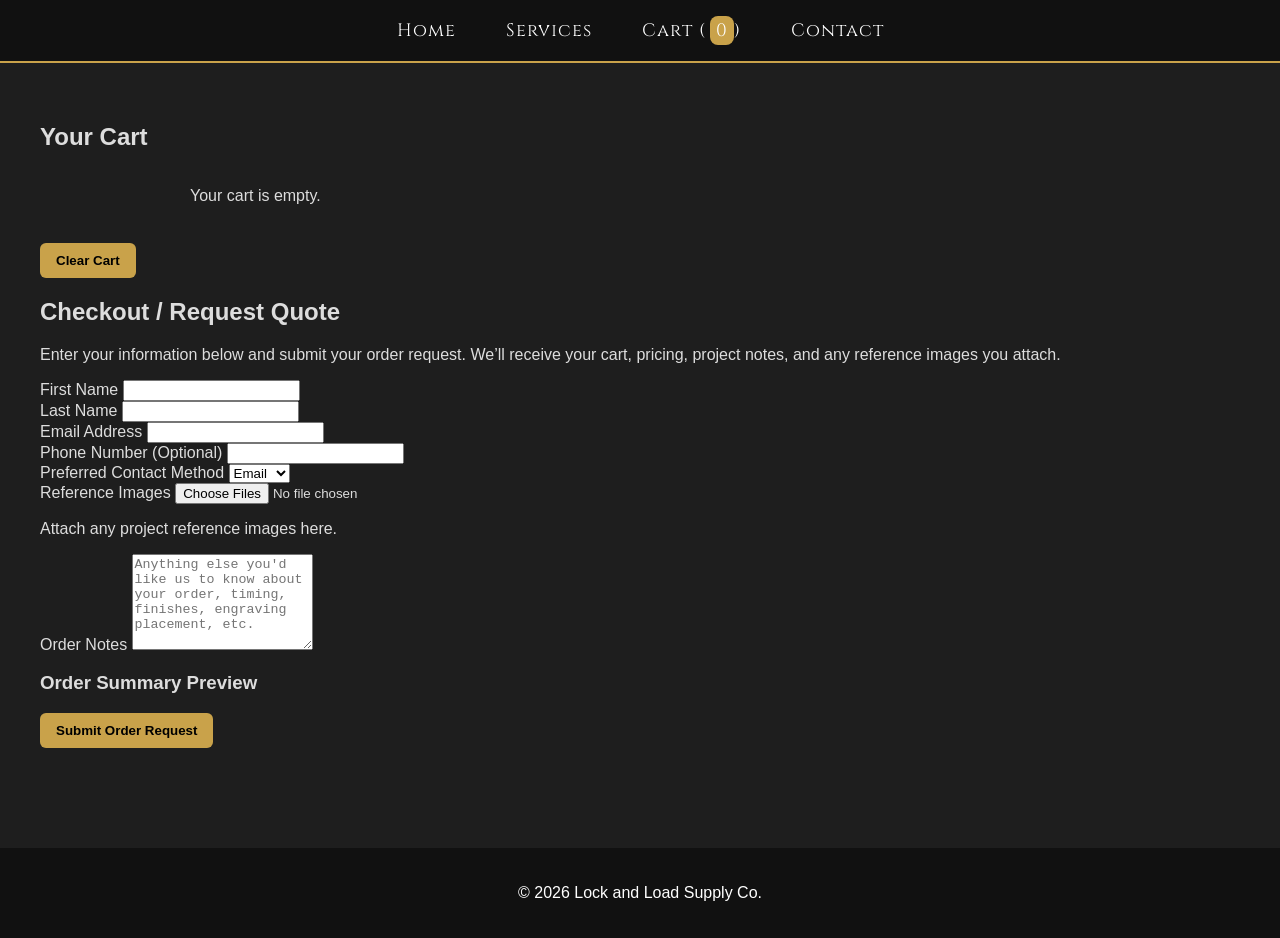
==== cart.html @ 161bd2ba "Revamp cart.html with checkout form and layout changes Updated the cart page layout and added a chec" ====
<!DOCTYPE html>
<html lang="en">
<head>
  <link href="https://fonts.googleapis.com/css2?family=Cinzel:wght@400;600&display=swap" rel="stylesheet">
  <meta charset="UTF-8">
  <meta name="viewport" content="width=device-width, initial-scale=1">
  <title>Your Shopping Cart</title>
  <link rel="stylesheet" href="css/styles.css">
</head>
<body>
  <header class="site-header">
    <nav class="main-nav">
      <a href="index.html">Home</a>
      <a href="parts.html">Services</a>
      <a href="cart.html">Cart (<span id="cart-count">0</span>)</a>
      <a href="contact.html">Contact</a>
    </nav>
  </header>

  <main class="cart-page">
    <h2>Your Cart</h2>

    <div id="cart-items"></div>
    <p id="cart-total"></p>

    <div class="cart-actions">
      <button id="clear-cart" class="danger-btn" type="button">Clear Cart</button>
    </div>

    <section class="checkout-section">
      <h2>Checkout / Request Quote</h2>
      <p class="checkout-intro">
        Enter your information below and submit your order request. We’ll receive your cart,
        pricing, project notes, and any reference images you attach.
      </p>

      <form
        id="checkout-form"
        action="https://formsubmit.co/tntmachineworkz@gmail.com"
        method="POST"
        enctype="multipart/form-data"
      >
        <input type="hidden" name="_subject" value="New Lock and Load Supply Co. Order Request">
        <input type="hidden" name="_next" value="thank-you.html">
        <input type="hidden" name="_captcha" value="false">

        <input type="hidden" name="order_summary" id="order-summary-field">
        <input type="hidden" name="order_total" id="order-total-field">

        <div class="checkout-grid">
          <div class="form-group">
            <label for="first-name">First Name</label>
            <input id="first-name" name="first_name" type="text" required>
          </div>

          <div class="form-group">
            <label for="last-name">Last Name</label>
            <input id="last-name" name="last_name" type="text" required>
          </div>

          <div class="form-group">
            <label for="email">Email Address</label>
            <input id="email" name="email" type="email" required>
          </div>

          <div class="form-group">
            <label for="phone">Phone Number <span class="optional">(Optional)</span></label>
            <input id="phone" name="phone" type="tel">
          </div>
        </div>

        <div class="form-group">
          <label for="preferred-contact">Preferred Contact Method</label>
          <select id="preferred-contact" name="preferred_contact">
            <option value="Email">Email</option>
            <option value="Phone">Phone</option>
            <option value="Either">Either</option>
          </select>
        </div>

        <div class="form-group">
          <label for="reference-images">Reference Images</label>
          <input id="reference-images" name="attachment" type="file" accept="image/*" multiple>
          <p class="helper-text">Attach any project reference images here.</p>
        </div>

        <div class="form-group">
          <label for="order-notes">Order Notes</label>
          <textarea
            id="order-notes"
            name="order_notes"
            rows="6"
            placeholder="Anything else you'd like us to know about your order, timing, finishes, engraving placement, etc."
          ></textarea>
        </div>

        <div class="checkout-summary-box">
          <h3>Order Summary Preview</h3>
          <pre id="checkout-summary-preview"></pre>
        </div>

        <button id="submit-order" class="checkout-btn" type="submit">Submit Order Request</button>
      </form>
    </section>
  </main>

  <footer>
    <p>© 2026 Lock and Load Supply Co.</p>
  </footer>

  <script src="js/cart.js"></script>
</body>
</html>
---- css/styles.css ----
body{
font-family:Arial, Helvetica, sans-serif;
margin:0;
background:#1e1e1e;
color:#ddd;
}

/* HEADER */

.site-header{
background:#111;
border-bottom:2px solid #C9A24A;
padding:18px 0;
text-align:center;
}

.main-nav{
display:flex;
justify-content:center;
gap:50px;
flex-wrap:wrap;
}

.main-nav a{
color:white;
text-decoration:none;
font-family:'Cinzel', serif;
font-size:18px;
letter-spacing:1px;
position:relative;
transition:color .25s;
}

.main-nav a:hover{
color:#C9A24A;
}

.main-nav a::after{
content:"";
position:absolute;
left:0;
bottom:-6px;
width:0%;
height:2px;
background:#C9A24A;
transition:width .3s;
}

.main-nav a:hover::after{
width:100%;
}

#cart-count{
background:#C9A24A;
color:white;
padding:2px 6px;
border-radius:8px;
margin-left:4px;
}

/* PAGE HEADER */

.page-header{
text-align:center;
padding:50px 20px;
border-bottom:2px solid #C9A24A;
}

main{
max-width:1200px;
margin:auto;
padding:40px 20px;
}

/* HERO */

.hero{
text-align:center;
padding:70px 20px 10px;
background:linear-gradient(#111111,#1e1e1e);
}

.hero-logo{
width:220px;
margin-bottom:25px;
filter:drop-shadow(0 0 8px rgba(201,162,74,0.6));
}

.hero::after{
display:none;
}

/* BUTTONS */

button,.button{
background:#C9A24A;
color:black;
border:none;
padding:10px 16px;
border-radius:6px;
cursor:pointer;
font-weight:bold;
transition:transform .2s, box-shadow .2s;
}

button:hover,.button:hover{
background:#9A7A32;
transform:translateY(-3px);
box-shadow:0 8px 15px rgba(0,0,0,0.25);
}

/* GRID PRODUCTS */

.grid{
display:grid;
grid-template-columns:repeat(auto-fit,minmax(240px,1fr));
gap:25px;
margin-top:20px;
}

.product{
background:#2a2a2a;
padding:20px;
border-radius:10px;
box-shadow:0 4px 12px rgba(0,0,0,0.3);
text-align:center;
border:1px solid #C9A24A;
transition:transform .25s, box-shadow .25s;
}

.product:hover{
transform:translateY(-8px);
box-shadow:0 12px 25px rgba(0,0,0,0.5);
}

.product img{
width:100%;
height:160px;
object-fit:cover;
border-radius:6px;
}

.price{
font-weight:bold;
font-size:18px;
margin:10px 0;
color:#C9A24A;
}

/* PRODUCT OPTIONS */

.product-options{
display:flex;
gap:10px;
margin-top:10px;
}

.notes-toggle,
.upload-btn{
flex:1;
font-size:14px;
padding:6px 8px;
background:#C9A24A;
color:black;
border-radius:6px;
text-align:center;
cursor:pointer;
font-weight:bold;
}

.upload-btn input{
display:none;
}

.project-notes{
width:100%;
margin-top:10px;
padding:8px;
border-radius:6px;
border:1px solid #C9A24A;
background:#1e1e1e;
color:white;
resize:vertical;
min-height:60px;
}

.custom-price{
width:100%;
padding:8px;
margin-top:10px;
border-radius:5px;
border:1px solid #C9A24A;
background:#1e1e1e;
color:white;
}

.add-cart{
margin-top:12px;
width:100%;
}

/* SERVICES SECTION */

.services-section{
position:relative;
padding:120px 20px 80px;
margin-top:80px;
background:url("../images/services-bg.jpg") center/cover no-repeat;
text-align:center;
}

.services-section::before{
content:"";
position:absolute;
top:0;
left:0;
right:0;
bottom:0;
background:rgba(0,0,0,0.65);
}

.services-section *{
position:relative;
z-index:2;
}

/* FEATURES */

.features{
padding:60px 20px;
text-align:center;
border-top:2px solid #C9A24A;
border-bottom:2px solid #C9A24A;
}

.feature-grid{
display:grid;
grid-template-columns:repeat(auto-fit,minmax(200px,1fr));
gap:30px;
margin-top:30px;
}

.feature{
background:#2a2a2a;
padding:20px;
border-radius:8px;
border:1px solid #C9A24A;
transition:transform .25s, box-shadow .25s;
}

.feature:hover{
transform:translateY(-5px);
box-shadow:0 8px 18px rgba(0,0,0,0.4);
}

/* CTA */

.cta{
background:#111;
text-align:center;
padding:80px 20px;
}

/* CART */

#cart-items{
max-width:900px;
margin:auto;
display:flex;
flex-direction:column;
gap:20px;
}

.cart-item{
display:grid;
grid-template-columns:1fr auto auto auto;
gap:20px;
background:#1b1b1b;
padding:18px;
border-radius:10px;
border:1px solid #333;
align-items:center;
}

.cart-name{
font-size:18px;
font-weight:bold;
}

.cart-notes{
font-size:14px;
color:#bbb;
}

.cart-qty{
display:flex;
align-items:center;
gap:8px;
}

.cart-price{
font-size:18px;
font-weight:bold;
color:#C9A24A;
}

#cart-total{
text-align:right;
font-size:22px;
margin-top:20px;
color:#C9A24A;
}

/* FOOTER */

footer{
margin-top:60px;
text-align:center;
padding:20px;
background:#111;
color:white;
}

/* MOBILE */

@media(max-width:768px){

.main-nav{
flex-direction:column;
gap:15px;
}

.cart-item{
grid-template-columns:1fr;
text-align:left;
gap:10px;
}

}

.floating-cart{
position:fixed;
top:20px;
right:20px;
background:#C9A24A;
color:black;
font-weight:bold;
padding:10px 14px;
border-radius:30px;
text-decoration:none;
box-shadow:0 4px 12px rgba(0,0,0,0.4);
z-index:999;
transition:transform .2s, box-shadow .2s;
}

.floating-cart:hover{
transform:scale(1.08);
box-shadow:0 6px 18px rgba(0,0,0,0.6);
}

.floating-cart span{
background:black;
color:white;
padding:2px 6px;
border-radius:8px;
margin-left:6px;
}

.cart-qty button{
width:24px;
height:24px;
padding:0;
font-size:15px;
border-radius:4px;
line-height:22px;
}

.cart-item button:last-child{
padding:3px 6px;
font-size:12px;
}

.image-modal{
display:none;
position:fixed;
z-index:1000;
padding-top:60px;
left:0;
top:0;
width:100%;
height:100%;
background-color:rgba(0,0,0,0.9);
}

.modal-content{
margin:auto;
display:block;
max-width:90%;
max-height:85%;
border-radius:6px;
}

.close-modal{
position:absolute;
top:20px;
right:35px;
color:white;
font-size:40px;
font-weight:bold;
cursor:pointer;
}

.close-modal:hover{
color:#C9A24A;
}

.contact-container{

max-width:700px;
margin:auto;
background:#2a2a2a;
padding:40px;
border-radius:10px;
border:1px solid #C9A24A;
text-align:center;

}

.contact-container h3{

color:#C9A24A;
margin-bottom:20px;

}

.contact-info{

margin-top:30px;
font-size:18px;

}

.contact-info a{

color:#C9A24A;
text-decoration:none;

}

.contact-info a:hover{

text-decoration:underline;

}

.contact-message{

margin-top:30px;
font-style:italic;

}
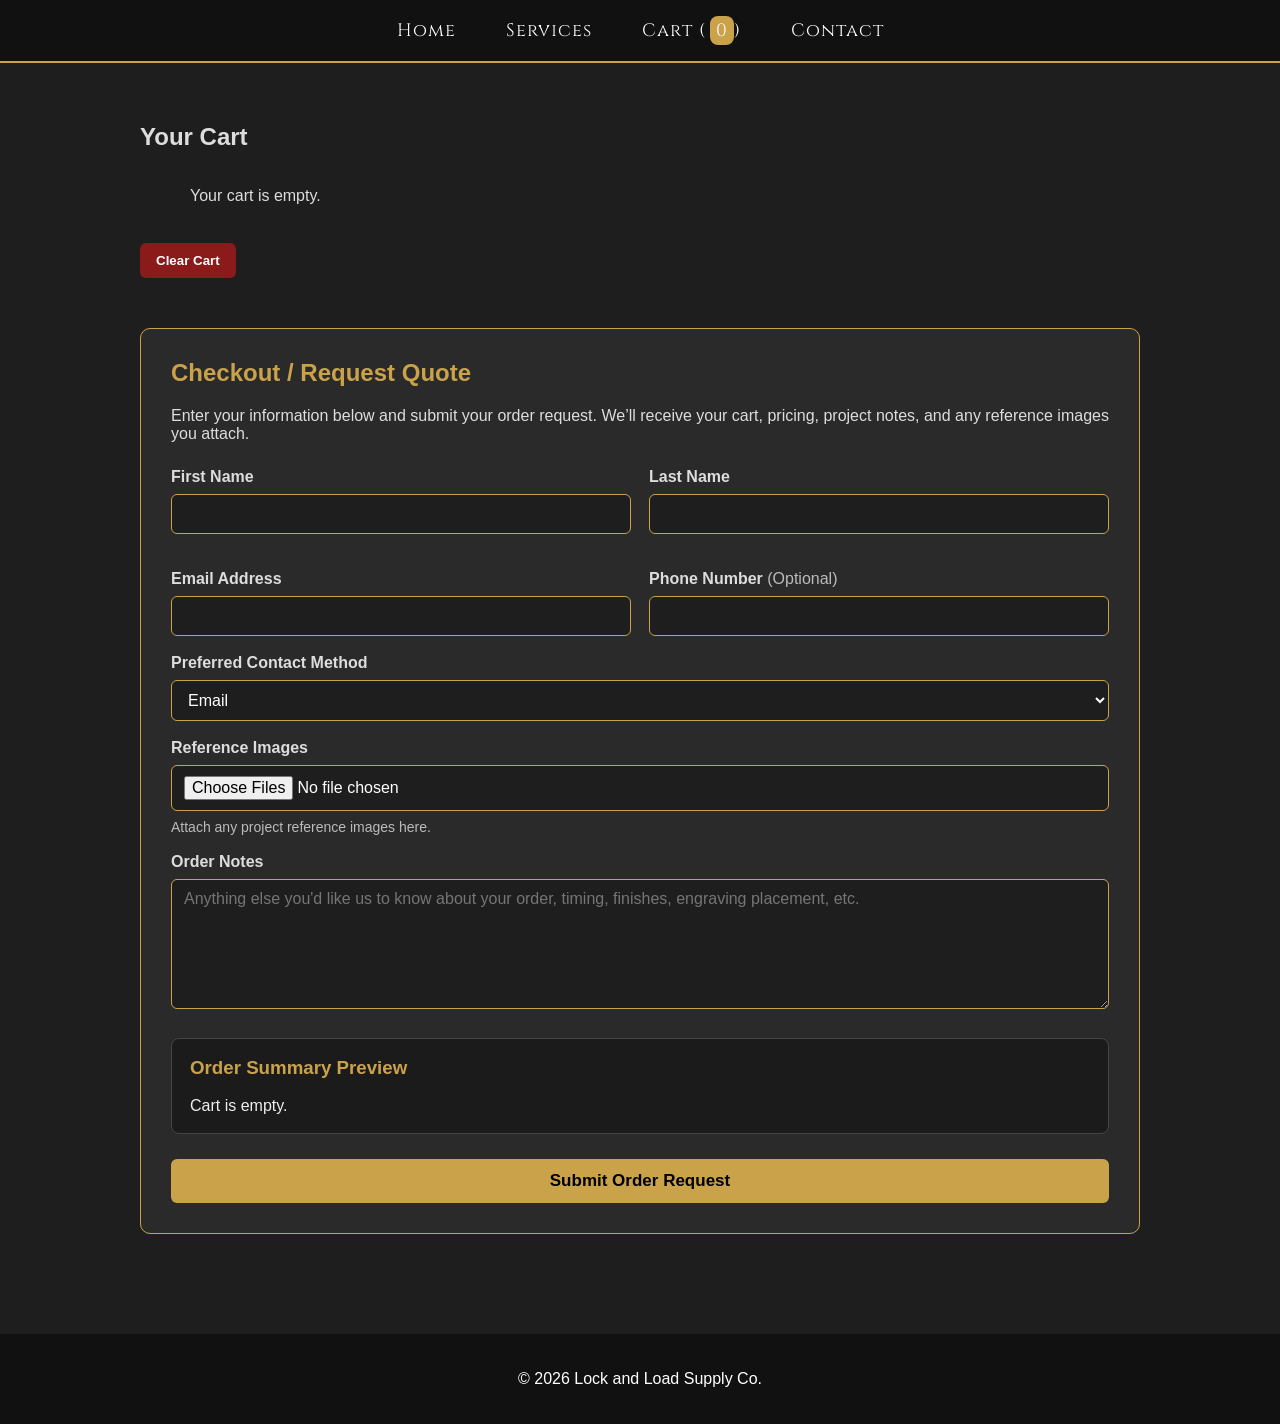
==== commit 0ac51045: "Update cart.html" ====
--- a/cart.html
+++ b/cart.html
@@ -41,7 +41,7 @@
         enctype="multipart/form-data"
       >
         <input type="hidden" name="_subject" value="New Lock and Load Supply Co. Order Request">
-        <input type="hidden" name="_next" value="thank-you.html">
+        <input type="hidden" name="_next" value="https://lockandloadsupplyco.com/thank-you.html">
         <input type="hidden" name="_captcha" value="false">
 
         <input type="hidden" name="order_summary" id="order-summary-field">
--- a/css/styles.css
+++ b/css/styles.css
@@ -459,3 +459,113 @@
 font-style:italic;
 
 }
+
+.cart-page{
+  max-width:1000px;
+  margin:auto;
+  padding:40px 20px;
+}
+
+.cart-actions{
+  margin-top:15px;
+  margin-bottom:40px;
+}
+
+.danger-btn{
+  background:#8b1a1a;
+  color:white;
+}
+
+.danger-btn:hover{
+  background:#b22222;
+}
+
+.checkout-section{
+  margin-top:50px;
+  background:#2a2a2a;
+  border:1px solid #C9A24A;
+  border-radius:10px;
+  padding:30px;
+}
+
+.checkout-section h2{
+  margin-top:0;
+  color:#C9A24A;
+}
+
+.checkout-intro{
+  margin-bottom:25px;
+  color:#ddd;
+}
+
+.checkout-grid{
+  display:grid;
+  grid-template-columns:repeat(2, minmax(0, 1fr));
+  gap:18px;
+}
+
+.form-group{
+  margin-bottom:18px;
+}
+
+.form-group label{
+  display:block;
+  margin-bottom:8px;
+  font-weight:bold;
+}
+
+.form-group input,
+.form-group select,
+.form-group textarea{
+  width:100%;
+  box-sizing:border-box;
+  padding:10px 12px;
+  border-radius:6px;
+  border:1px solid #C9A24A;
+  background:#1e1e1e;
+  color:white;
+  font:inherit;
+}
+
+.optional{
+  font-weight:normal;
+  color:#bbb;
+}
+
+.helper-text{
+  margin-top:8px;
+  font-size:14px;
+  color:#bbb;
+}
+
+.checkout-summary-box{
+  margin:25px 0;
+  background:#1b1b1b;
+  border:1px solid #444;
+  border-radius:8px;
+  padding:18px;
+}
+
+.checkout-summary-box h3{
+  margin-top:0;
+  color:#C9A24A;
+}
+
+#checkout-summary-preview{
+  white-space:pre-wrap;
+  margin:0;
+  color:#eee;
+  font-family:Arial, Helvetica, sans-serif;
+}
+
+.checkout-btn{
+  width:100%;
+  font-size:17px;
+  padding:12px 16px;
+}
+
+@media (max-width: 768px){
+  .checkout-grid{
+    grid-template-columns:1fr;
+  }
+}
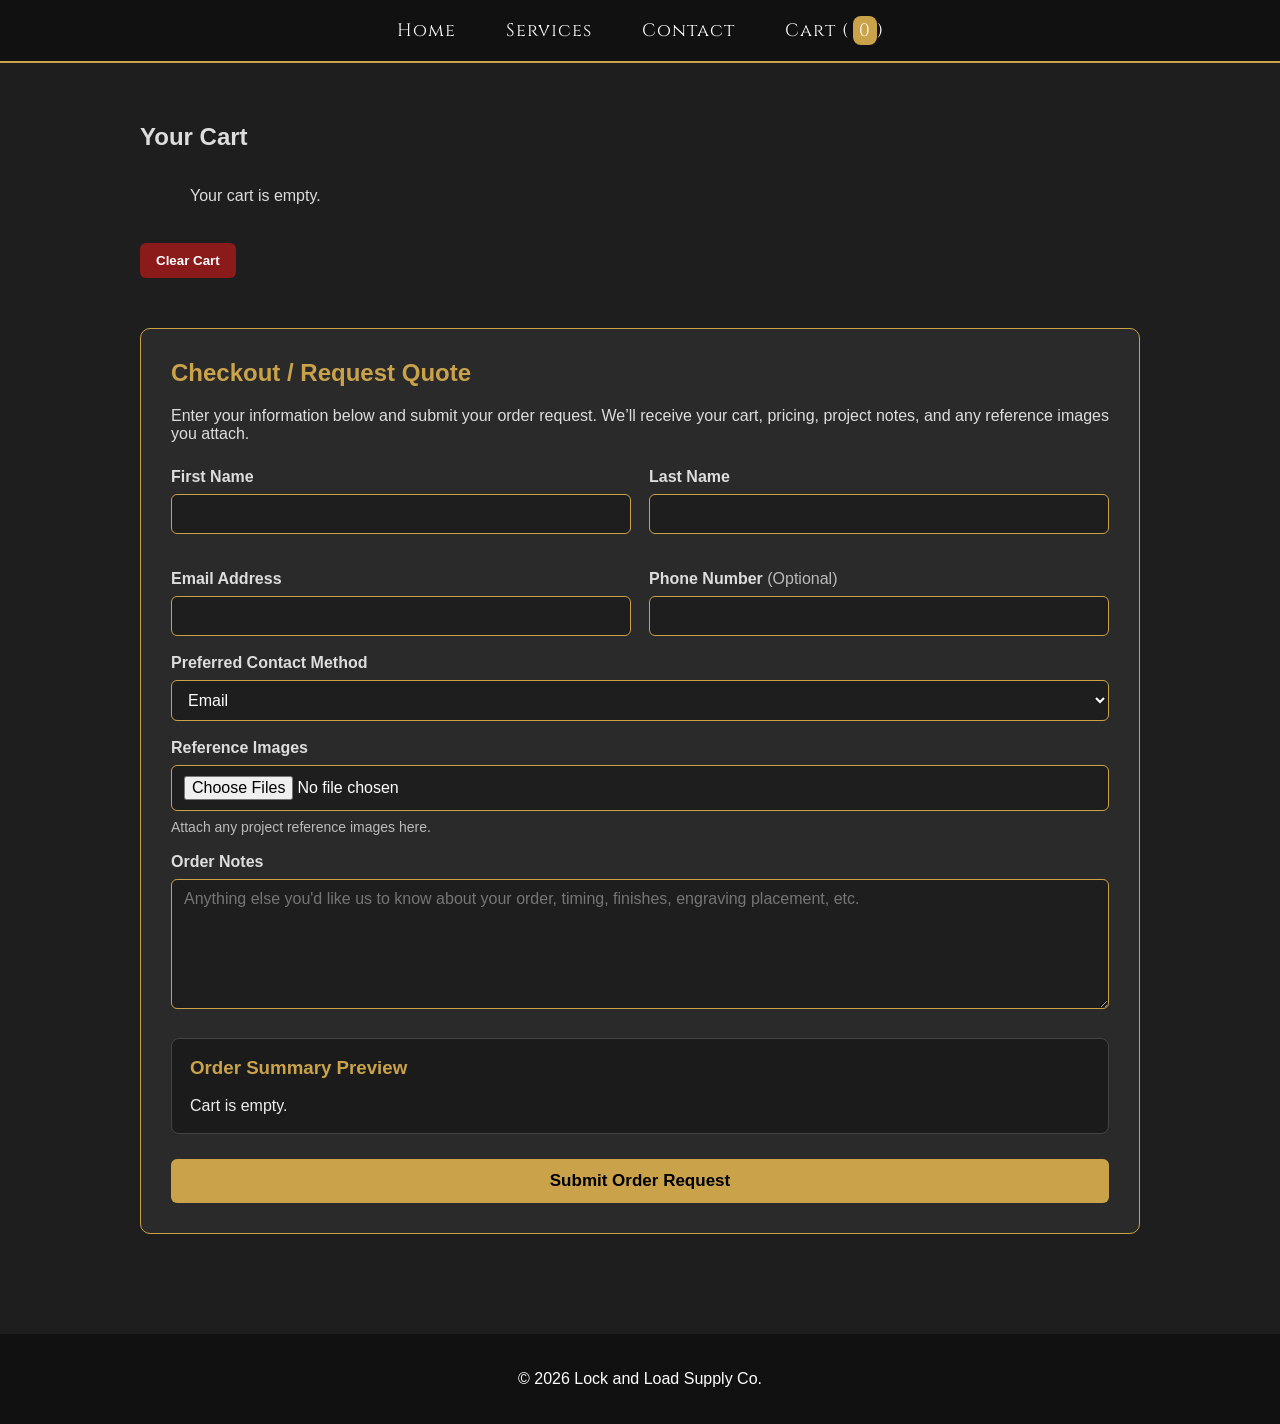
==== commit d99cab61: "Update cart.html" ====
--- a/cart.html
+++ b/cart.html
@@ -12,8 +12,8 @@
     <nav class="main-nav">
       <a href="index.html">Home</a>
       <a href="parts.html">Services</a>
+      <a href="contact.html">Contact</a>
       <a href="cart.html">Cart (<span id="cart-count">0</span>)</a>
-      <a href="contact.html">Contact</a>
     </nav>
   </header>
 
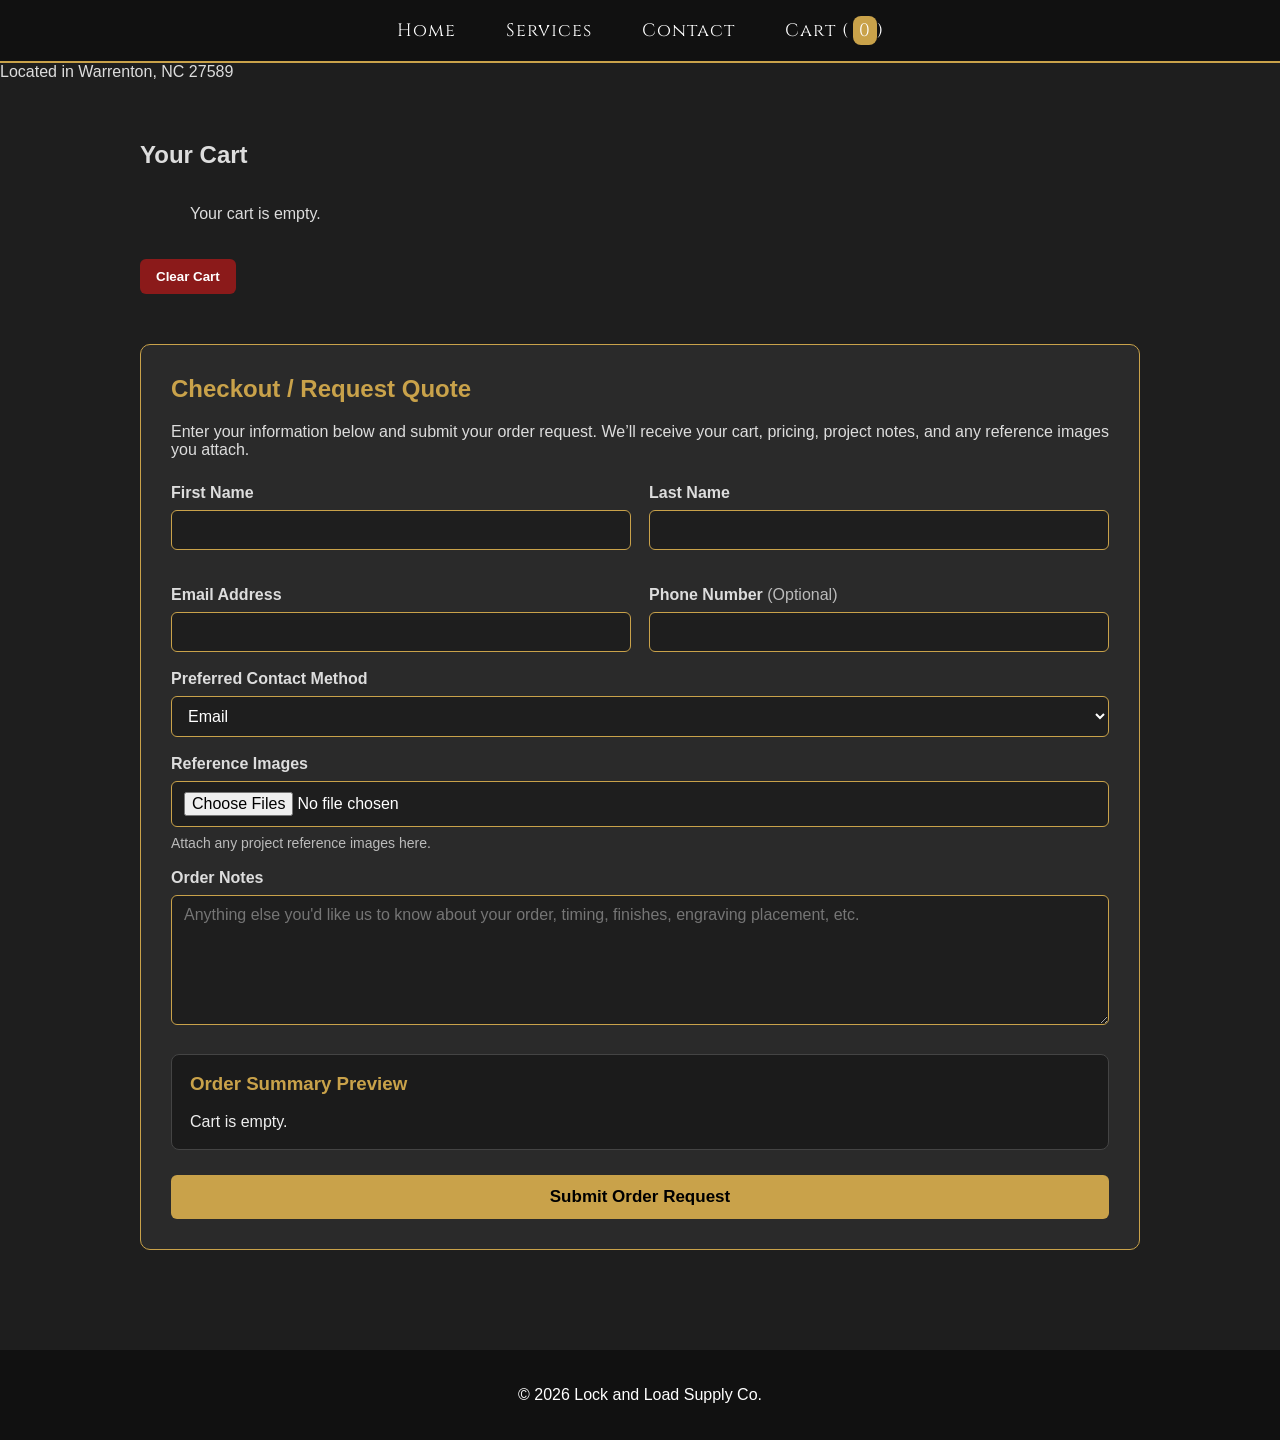
==== commit 8c2fe1c9: "Update cart.html" ====
--- a/cart.html
+++ b/cart.html
@@ -17,11 +17,19 @@
     </nav>
   </header>
 
+<div class="location-bar">
+  Located in Warrenton, NC 27589
+</div>
+  
   <main class="cart-page">
     <h2>Your Cart</h2>
 
     <div id="cart-items"></div>
-    <p id="cart-total"></p>
+    <div class="cart-totals">
+      <p id="cart-subtotal"></p>
+      <p id="cart-tax"></p>
+      <p id="cart-total"></p>
+    </div>
 
     <div class="cart-actions">
       <button id="clear-cart" class="danger-btn" type="button">Clear Cart</button>
@@ -41,7 +49,7 @@
         enctype="multipart/form-data"
       >
         <input type="hidden" name="_subject" value="New Lock and Load Supply Co. Order Request">
-        <input type="hidden" name="_next" value="https://lockandloadsupplyco.com/thank-you.html">
+        <input type="hidden" name="_next" value="https://www.lockandloadsupplyco.com/thank-you.html">
         <input type="hidden" name="_captcha" value="false">
 
         <input type="hidden" name="order_summary" id="order-summary-field">
--- a/css/styles.css
+++ b/css/styles.css
@@ -569,3 +569,19 @@
     grid-template-columns:1fr;
   }
 }
+
+.cart-totals{
+margin-top:20px;
+text-align:right;
+font-size:18px;
+}
+
+.cart-totals p{
+margin:4px 0;
+}
+
+#cart-total{
+font-size:22px;
+color:#C9A24A;
+font-weight:bold;
+}
